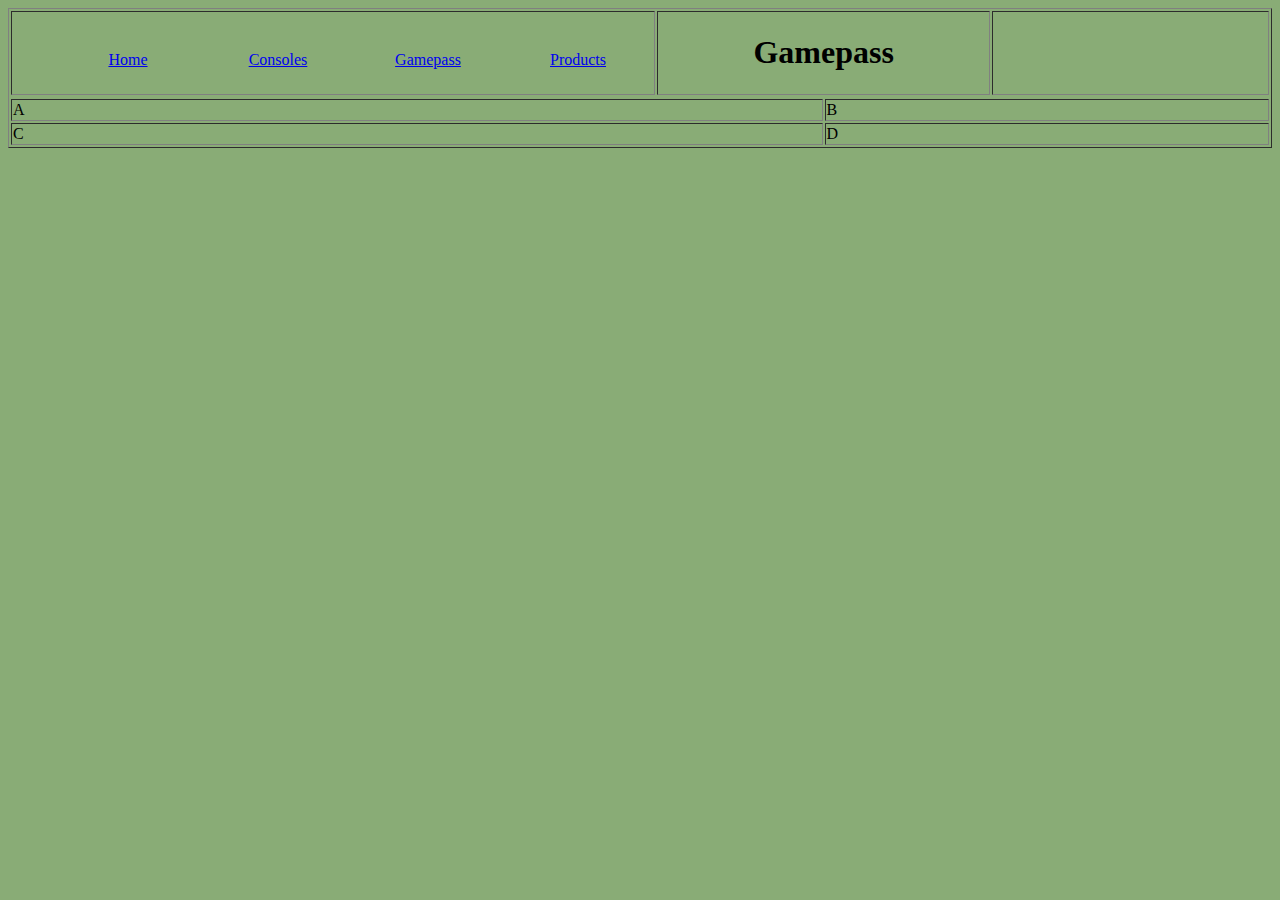
==== Gamepass.html @ 9b66dae4 "Add files via upload" ====
<!DOCTYPE html>
<html>
<head>
	<meta charset="utf-8">
	<meta name="viewport" content="width=device-width, initial-scale=1">
	<title></title>
	<link rel="stylesheet" type="text/css" href="Diseno XBOX.css">
</head>
<body>
	<table border="1" width="100%">
		<tr>
			<td width="33%" colspan="1">
			<ul>
				<li><a href="Home.html">Home</a></li>
				<li><a href="Consoles.html">Consoles</a></li>
				<li><a href="Gamepass.html">Gamepass</a></li>
				<li><a href="Products.html">Products</a></li>
			</ul>
</td>
			<td width="34%" colspan="2"><h1 align="center">Gamepass</h1></td>
			<td width="33%" colspan="1"></td>
			<tr>
				<tr>
					<td colspan="2">A</td>
					<td colspan="2">B</td>
				</tr>
				<tr>
					<td colspan="2">C</td>
					<td colspan="2">D</td>
				</tr>
	</table>
</body>
</html>
---- Diseno XBOX.css ----
body{
	background-color: #89ac76;
}
ul{
	list-style-type: none;
	width: 600px;
}
li a {
	float: left ;
  display: inline;
  text-align: center;
  width: 150px;
  height: 25px;
  padding-top: 5px;
}
li a:hover{
	background-color: #8fbc8f;
}
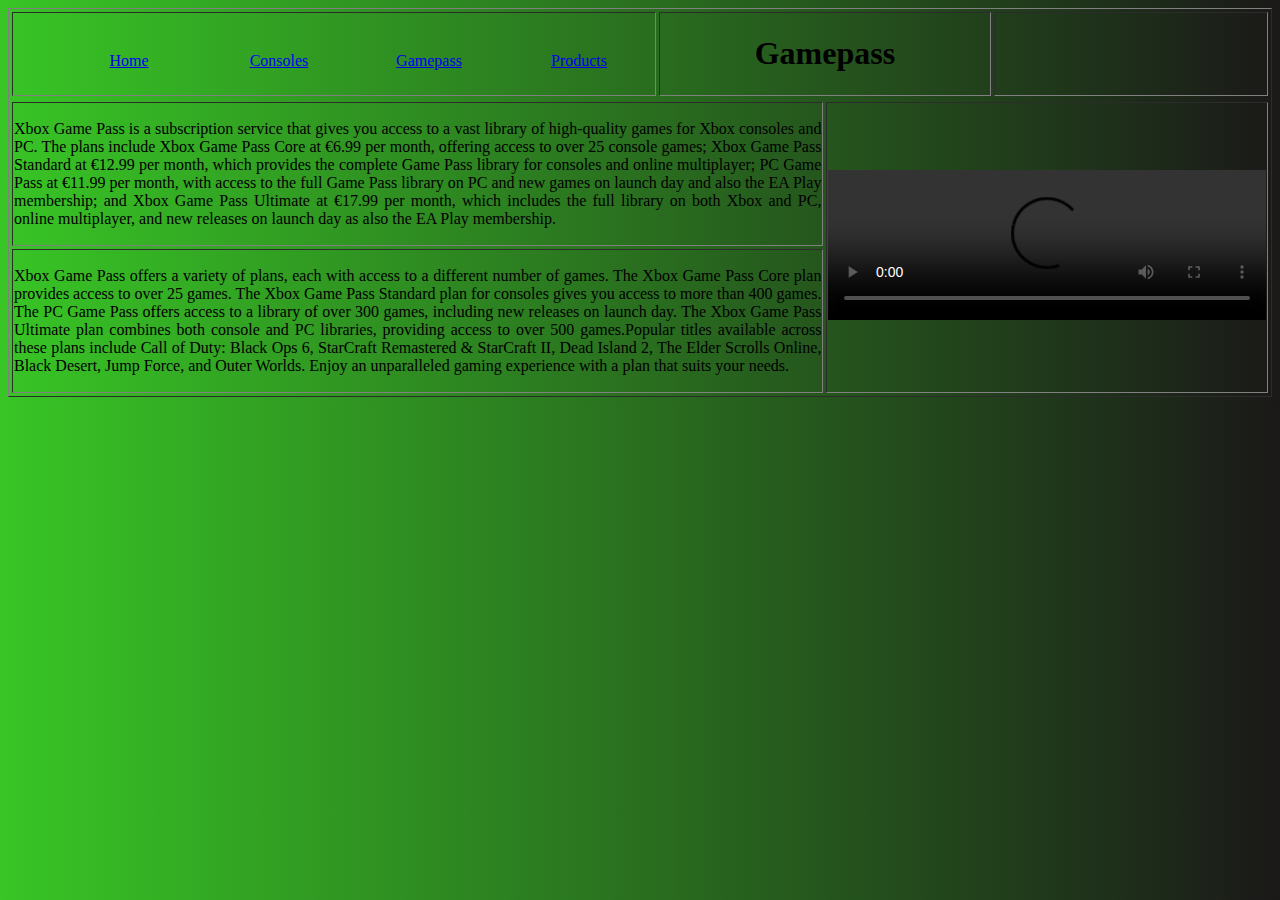
==== commit 4fdbeb0d: "Update Gamepass.html" ====
--- a/Gamepass.html
+++ b/Gamepass.html
@@ -21,13 +21,14 @@
 			<td width="33%" colspan="1"></td>
 			<tr>
 				<tr>
-					<td colspan="2">A</td>
-					<td colspan="2">B</td>
+					<td colspan="2" width="50%"><p>Xbox Game Pass is a subscription service that gives you access to a vast library of high-quality games for Xbox consoles and PC. The plans include Xbox Game Pass Core at €6.99 per month, offering access to over 25 console games; Xbox Game Pass Standard at €12.99 per month, which provides the complete Game Pass library for consoles and online multiplayer; PC Game Pass at €11.99 per month, with access to the full Game Pass library on PC and new games on launch day and also the EA Play membership; and Xbox Game Pass Ultimate at €17.99 per month, which includes the full library on both Xbox and PC, online multiplayer, and new releases on launch day as also the EA Play membership.</p></td>
+					<td colspan="2" rowspan="2">
+						<video width="100%" controls> <source src="Gamepass.mp4" type="video/mp4"></video> 
+					</td>			
 				</tr>
 				<tr>
-					<td colspan="2">C</td>
-					<td colspan="2">D</td>
+					<td colspan="2"><p>Xbox Game Pass offers a variety of plans, each with access to a different number of games. The Xbox Game Pass Core plan provides access to over 25 games. The Xbox Game Pass Standard plan for consoles gives you access to more than 400 games. The PC Game Pass offers access to a library of over 300 games, including new releases on launch day. The Xbox Game Pass Ultimate plan combines both console and PC libraries, providing access to over 500 games.Popular titles available across these plans include Call of Duty: Black Ops 6, StarCraft Remastered & StarCraft II, Dead Island 2, The Elder Scrolls Online, Black Desert, Jump Force, and Outer Worlds. Enjoy an unparalleled gaming experience with a plan that suits your needs.</p></td>
 				</tr>
 	</table>
 </body>
-</html>+</html>
--- a/Diseno XBOX.css
+++ b/Diseno XBOX.css
@@ -1,5 +1,10 @@
 body{
-	background-color: #89ac76;
+	background: hsla(113, 68%, 46%, 1);
+	background: linear-gradient(90deg, hsla(113, 68%, 46%, 1) 0%, hsla(0, 4%, 10%, 1) 100%);
+}
+h1{
+	text-align: center;
+	text-align: justify-all;
 }
 ul{
 	list-style-type: none;
@@ -16,3 +21,15 @@
 li a:hover{
 	background-color: #8fbc8f;
 }
+table{
+	border-spacing: 3px;
+	margin-right: auto;
+	margin-left: auto;
+}
+p{
+	text-align: justify;
+	font-family: Times New Roman, sans-serif;
+}
+img:hover {
+  border-radius: 10%;
+}
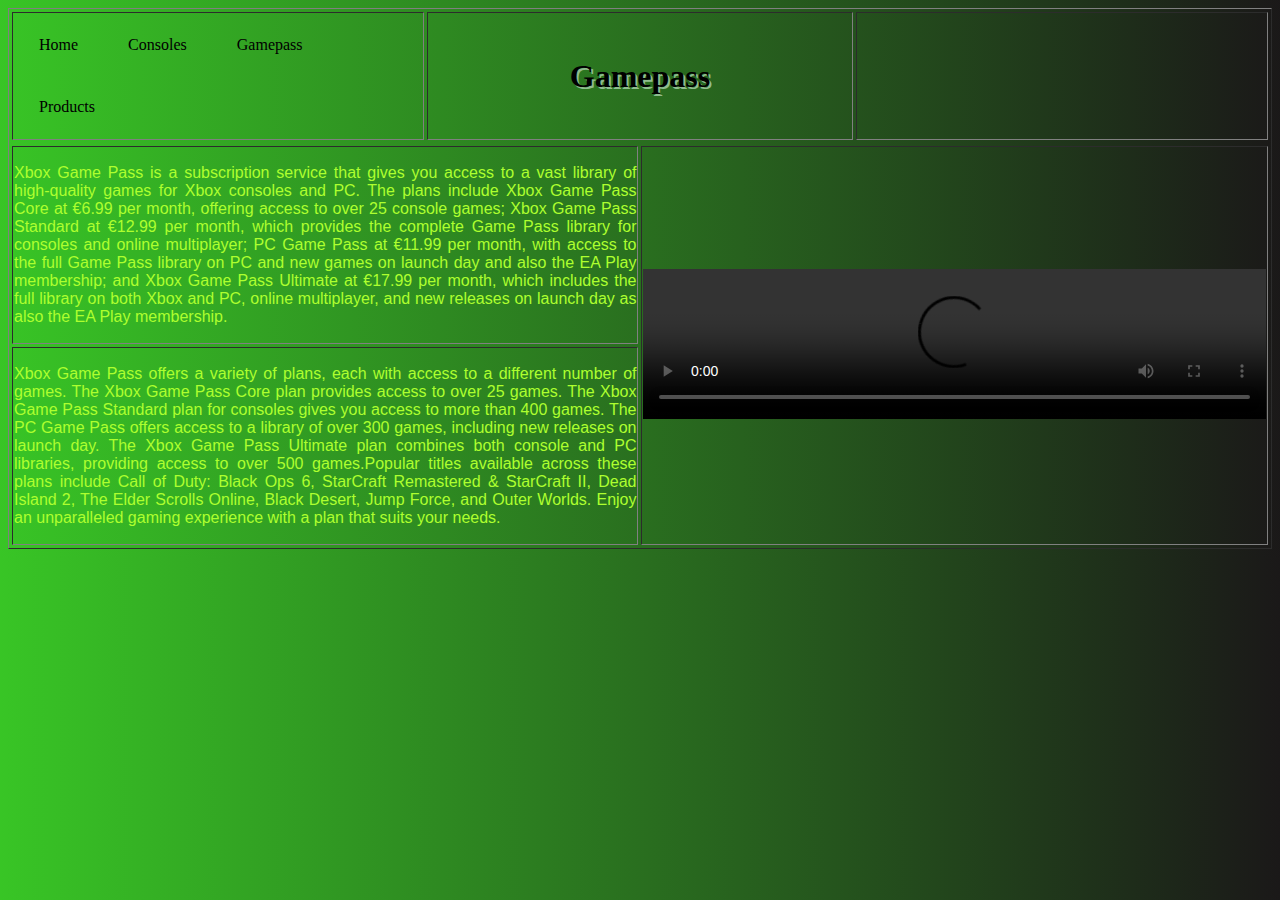
==== commit 3df33cf2: "Update Gamepass.html" ====
--- a/Gamepass.html
+++ b/Gamepass.html
@@ -6,7 +6,7 @@
 	<title></title>
 	<link rel="stylesheet" type="text/css" href="Diseno XBOX.css">
 </head>
-<body>
+<body class="Gamepass">
 	<table border="1" width="100%">
 		<tr>
 			<td width="33%" colspan="1">
--- a/Diseno XBOX.css
+++ b/Diseno XBOX.css
@@ -5,22 +5,33 @@
 h1{
 	text-align: center;
 	text-align: justify-all;
+	text-shadow: 2px 2px darkseagreen;
 }
-ul{
-	list-style-type: none;
-	width: 600px;
+ul {
+  list-style-type: none;
+  margin: 0;
+  padding: 0;
+  overflow: hidden;
+  background-color: #green;
 }
+
+li {
+  float: left;
+}
+
 li a {
-	float: left ;
-  display: inline;
+  display: block;
+  color: black;
   text-align: center;
-  width: 150px;
-  height: 25px;
-  padding-top: 5px;
+  padding: 22px 25px;
+  text-decoration: none;
 }
-li a:hover{
-	background-color: #8fbc8f;
+
+
+li a:hover {
+  background-color: #6a994e;
 }
+
 table{
 	border-spacing: 3px;
 	margin-right: auto;
@@ -29,7 +40,29 @@
 p{
 	text-align: justify;
 	font-family: Times New Roman, sans-serif;
+	color: greenyellow;
 }
 img:hover {
-  border-radius: 10%;
+  border-radius: 30px;
 }
+.Home p{
+	font-family: Lexend, sans-serif;
+}
+.Consoles table{
+	border-style: solid;
+	border-width: 3px;
+	border-color: darkseagreen;
+background: hsla(108, 6%, 17%, 1);
+background: linear-gradient(90deg, hsla(108, 6%, 17%, 1) 0%, hsla(107, 64%, 48%, 1) 100%);
+}
+.Gamepass p{
+	font-family: Roboto , sans-serif;
+}
+.Products table{
+	background: hsla(108, 6%, 17%, 1);
+	background: linear-gradient(90deg, hsla(108, 6%, 17%, 1) 0%, hsla(107, 64%, 48%, 1) 100%);
+	border-width: 2px;
+}
+.Products p{
+	font-family: Comic Sans MS, sans-serif;
+}
